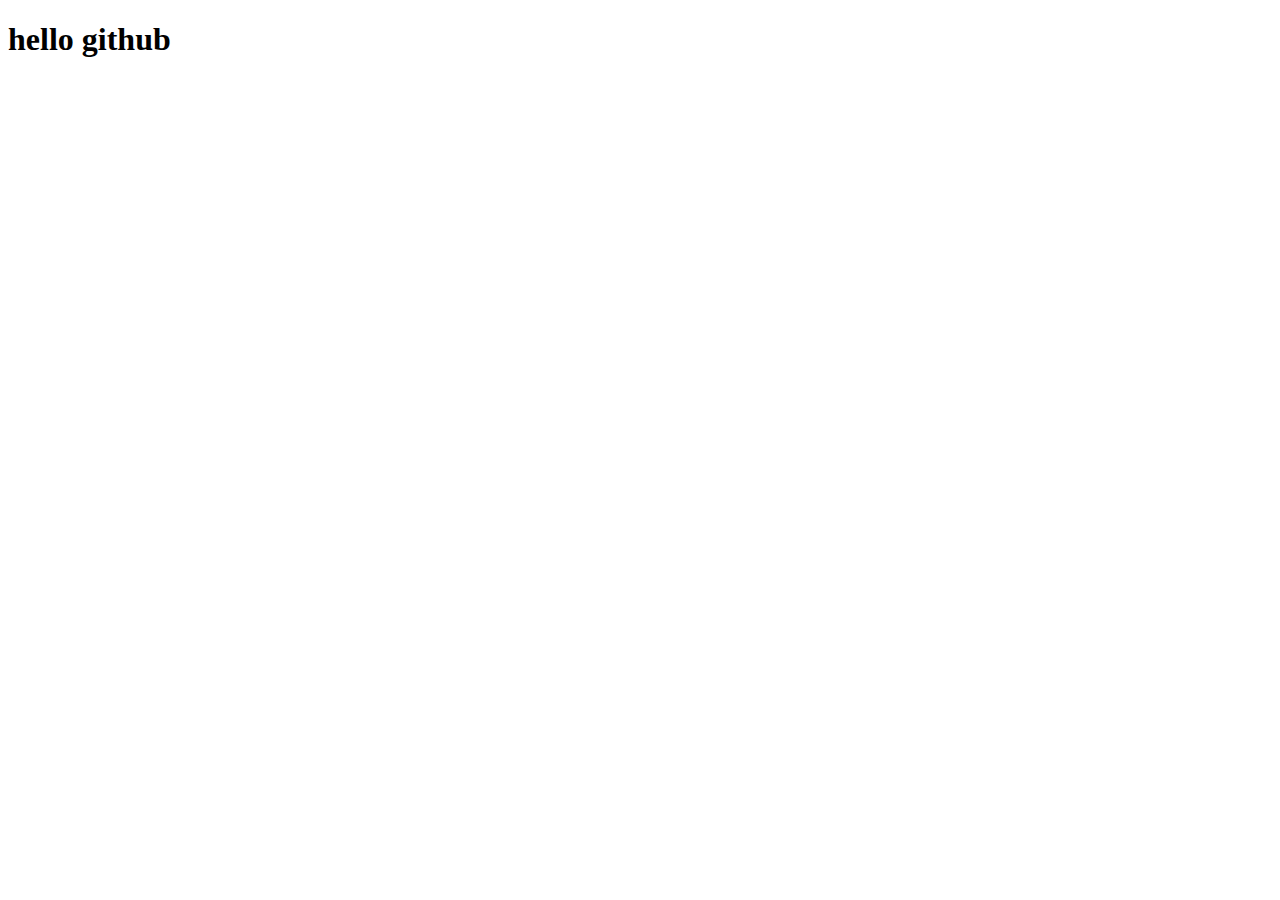
==== index.html @ 63c9d07c "备注" ====
<!DOCTYPE html>
<html>
<head>
    <meta charset="utf-8">
    <meta http-equiv="X-UA-Compatible" content="IE=edge">
    <title></title>
    <link rel="stylesheet" href="">
</head>
<body>
    <h1>hello github</h1>
</body>
</html>
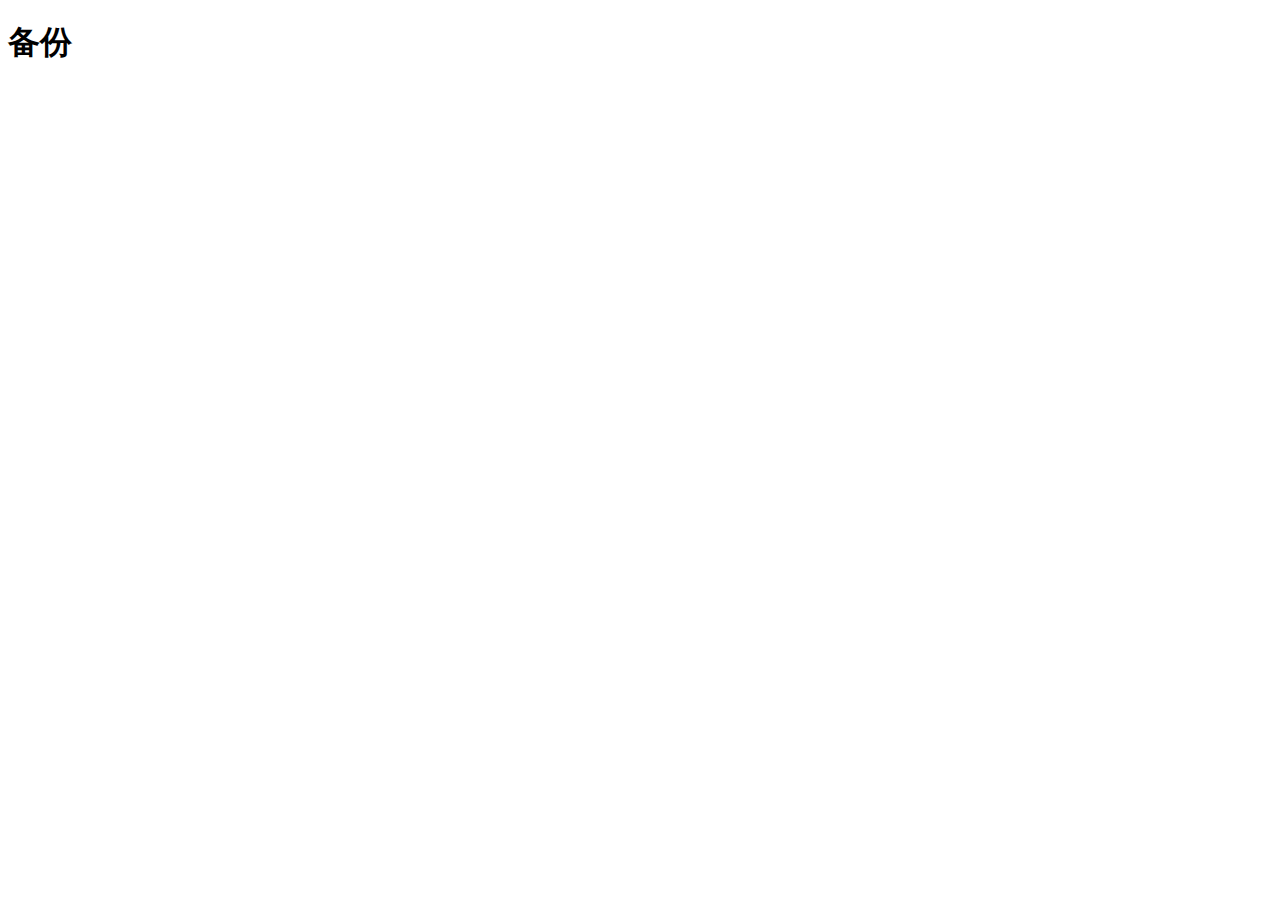
==== commit e0b2bed2: "test" ====
--- a/index.html
+++ b/index.html
@@ -1,12 +1,15 @@
 <!DOCTYPE html>
 <html>
+
 <head>
     <meta charset="utf-8">
     <meta http-equiv="X-UA-Compatible" content="IE=edge">
     <title></title>
     <link rel="stylesheet" href="">
 </head>
+
 <body>
-    <h1>hello github</h1>
+    <h1>备份</h1>
 </body>
+
 </html>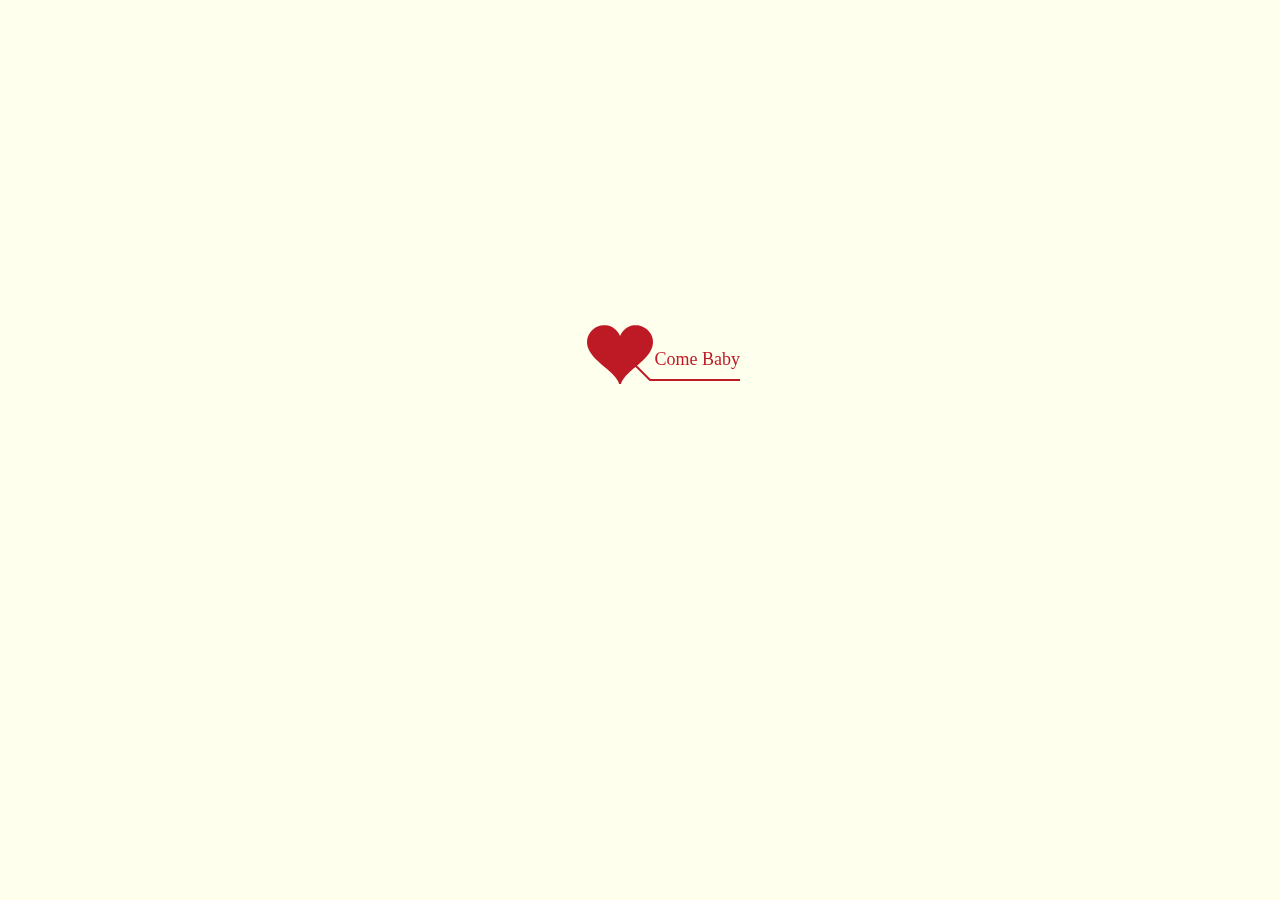
==== commit 932738b3: "77 one" ====
--- a/index.html
+++ b/index.html
@@ -1,15 +1,241 @@
 <!DOCTYPE html>
-<html>
+<html lang="en">
 
 <head>
-    <meta charset="utf-8">
-    <meta http-equiv="X-UA-Compatible" content="IE=edge">
-    <title></title>
-    <link rel="stylesheet" href="">
+    <meta charset="UTF-8">
+    <meta name="viewport" content="width=device-width, initial-scale=1.0">
+    <meta http-equiv="X-UA-Compatible" content="ie=edge">
+    <meta name="copyright" content="77">
+    <title>Love </title>
+    <link type="text/css" rel="stylesheet" href="./77love/default.css">
+    <link rel="stylesheet" href="./77love/reset.css">
+    <link rel="stylesheet" href="./77love/style.css">
+
+    <script type="text/javascript" src="./77love/jquery.min.js"></script>
+    <script type="text/javascript" src="./77love/jscex.min.js"></script>
+    <script type="text/javascript" src="./77love/jscex-parser.js"></script>
+    <script type="text/javascript" src="./77love/jscex-jit.js"></script>
+    <script type="text/javascript" src="./77love/jscex-builderbase.min.js"></script>
+    <script type="text/javascript" src="./77love/jscex-async.min.js"></script>
+    <script type="text/javascript" src="./77love/jscex-async-powerpack.min.js"></script>
+    <script type="text/javascript" src="./77love/functions.js" charset="utf-8"></script>
+    <script type="text/javascript" src="./77love/love.js" charset="utf-8"></script>
 </head>
 
+
 <body>
-    <h1>备份</h1>
+    <!-- <audio controls="controls" autoplay="autoplay">
+        <source src="love.mp3" type="audio/ogg" />
+    </audio> -->
+    <div id="main">
+        <div id="error">本页面采用HTML5编辑，目前您的浏览器无法显示，请换成谷歌(<a href="http://www.google.cn/chrome/intl/zh-CN/landing_chrome.html?hl=zh-CN&amp;brand=CHMI">Chrome</a>)或者火狐(<a href="http://firefox.com.cn/download/">Firefox</a>)浏览器，或者其他游览器的最新版本。</div>
+        <div id="wrap">
+            <div id="text">
+                <div id="code">
+                    <div class="red">
+                        <span class="say">Cjh 小宝贝 </span><br>
+                        <span class="say">情人节快乐</span><br>
+                        <br>
+                        <span class="say">在接下来的日子里</span><br>
+                        <span class="say">我会每一天带着笑脸，和你说早安，</span><br>
+                        <span class="say">我会每一晚与你道声晚安再入梦乡， </span><br>
+                        <span class="say">我会带你去所有你想去的地方，</span><br>
+                        <span class="say">陪你闹看你笑，</span><br>
+                        <span class="say">历经你生命中所有的点点滴滴。</span><br>
+                        <span class="say">我期待这一生与你一起走过，</span><br>
+                        <span class="say">我期待与你慢慢变老 ，</span><br>
+                        <span class="say">等我们老到哪儿也去不了，</span><br>
+                        <span class="say">还能满载着一生的幸福快乐 ！ </span><br>
+                        <br>
+                        <span class="say">我会为我们的未来撑起一片天空， </span><br>
+                        <span class="say">我会守护你生命里的精彩，并陪伴你一路精彩下去。</span><br>
+                        <span class="say">我会为你去做每一件能让你开心快乐的事。 </span><br>
+                        <span class="say">你的幸福快乐，是我一生的追求。 </span><br>
+                        <span class="say">所有我们经历的点点滴滴， </span><br>
+                        <span class="say">都是我们一辈子最美的回忆。 </span><br>
+                        <span class="say">我愿意爱你直到老去！ </span><br>
+                        <span class="say"> </span>
+                        <span class="say"><span class="space"></span> -- Yours, 77 --</span>
+                    </div>
+                </div>
+            </div>
+            <div id="clock-box">
+                <span class="col000"></span>
+                <span class='clo33c'>宝贝，我们在一起</span>
+                <span class="col000">已经</span>
+                <div id="clock"></div>
+            </div>
+            <canvas id="canvas" width="1100" height="680" class=""></canvas>
+        </div>
+    </div>
+
+    <script>
+        (function() {
+            var canvas = $('#canvas');
+
+            if (!canvas[0].getContext) {
+                $("#error").show();
+                return false;
+            }
+
+            var width = canvas.width();
+            var height = canvas.height();
+            canvas.attr("width", width);
+            canvas.attr("height", height);
+            var opts = {
+                seed: {
+                    x: width / 2 - 20,
+                    color: "rgb(190, 26, 37)",
+                    scale: 2
+                },
+                branch: [
+                    [535, 680, 570, 250, 500, 200, 30, 100, [
+                        [540, 500, 455, 417, 340, 400, 13, 100, [
+                            [450, 435, 434, 430, 394, 395, 2, 40]
+                        ]],
+                        [550, 445, 600, 356, 680, 345, 12, 100, [
+                            [578, 400, 648, 409, 661, 426, 3, 80]
+                        ]],
+                        [539, 281, 537, 248, 534, 217, 3, 40],
+                        [546, 397, 413, 247, 328, 244, 9, 80, [
+                            [427, 286, 383, 253, 371, 205, 2, 40],
+                            [498, 345, 435, 315, 395, 330, 4, 60]
+                        ]],
+                        [546, 357, 608, 252, 678, 221, 6, 100, [
+                            [590, 293, 646, 277, 648, 271, 2, 80]
+                        ]]
+                    ]]
+                ],
+                bloom: {
+                    num: 700,
+                    width: 1080,
+                    height: 650
+                },
+                footer: {
+                    width: 1200,
+                    height: 5,
+                    speed: 10
+                }
+            }
+
+            var tree = new Tree(canvas[0], width, height, opts);
+            var seed = tree.seed;
+            var foot = tree.footer;
+            var hold = 1;
+
+            canvas.click(function(e) {
+                var offset = canvas.offset(),
+                    x, y;
+                x = e.pageX - offset.left;
+                y = e.pageY - offset.top;
+                if (seed.hover(x, y)) {
+                    hold = 0;
+                    canvas.unbind("click");
+                    canvas.unbind("mousemove");
+                    canvas.removeClass('hand');
+                }
+            }).mousemove(function(e) {
+                var offset = canvas.offset(),
+                    x, y;
+                x = e.pageX - offset.left;
+                y = e.pageY - offset.top;
+                canvas.toggleClass('hand', seed.hover(x, y));
+            });
+
+            var seedAnimate = eval(Jscex.compile("async", function() {
+                seed.draw();
+                while (hold) {
+                    $await(Jscex.Async.sleep(10));
+                }
+                while (seed.canScale()) {
+                    seed.scale(0.95);
+                    $await(Jscex.Async.sleep(10));
+                }
+                while (seed.canMove()) {
+                    seed.move(0, 2);
+                    foot.draw();
+                    $await(Jscex.Async.sleep(10));
+                }
+            }));
+
+            var growAnimate = eval(Jscex.compile("async", function() {
+                do {
+                    tree.grow();
+                    $await(Jscex.Async.sleep(10));
+                } while (tree.canGrow());
+            }));
+
+            var flowAnimate = eval(Jscex.compile("async", function() {
+                do {
+                    tree.flower(2);
+                    $await(Jscex.Async.sleep(10));
+                } while (tree.canFlower());
+            }));
+
+            var moveAnimate = eval(Jscex.compile("async", function() {
+                tree.snapshot("p1", 240, 0, 610, 680);
+                while (tree.move("p1", 500, 0)) {
+                    foot.draw();
+                    $await(Jscex.Async.sleep(10));
+                }
+                foot.draw();
+                tree.snapshot("p2", 500, 0, 610, 680);
+
+                // 会有闪烁不得意这样做, (＞﹏＜)
+                canvas.parent().css("background", "url(" + tree.toDataURL('image/png') + ")");
+                canvas.css("background", "#ffe");
+                $await(Jscex.Async.sleep(300));
+                canvas.css("background", "none");
+            }));
+
+            var jumpAnimate = eval(Jscex.compile("async", function() {
+                var ctx = tree.ctx;
+                while (true) {
+                    tree.ctx.clearRect(0, 0, width, height);
+                    tree.jump();
+                    foot.draw();
+                    $await(Jscex.Async.sleep(25));
+                }
+            }));
+
+            var textAnimate = eval(Jscex.compile("async", function() {
+                var together = new Date();
+                //  因为js中.getMonth() 获取月份比实际月份少一个月 而我们在一起的日子是20200202 美滋滋
+                together.setFullYear(2020, 1, 2); //时间年月日
+                together.setHours(13); //小时	
+                together.setMinutes(14); //分钟
+                together.setSeconds(2); //秒前一位
+                together.setMilliseconds(1); //秒第二位
+
+                $("#code").show().typewriter();
+                $("#clock-box").fadeIn(500);
+                while (true) {
+                    timeElapse(together);
+                    $await(Jscex.Async.sleep(1000));
+                }
+            }));
+
+            var runAsync = eval(Jscex.compile("async", function() {
+                $await(seedAnimate());
+                $await(growAnimate());
+                $await(flowAnimate());
+                $await(moveAnimate());
+
+                textAnimate().start();
+
+                $await(jumpAnimate());
+            }));
+
+            runAsync().start();
+        })();
+    </script>
+    <div class="t_footer">
+        <div class="c_footer">
+
+        </div>
+    </div>
+
+
 </body>
 
 </html>--- a/77love/default.css
+++ b/77love/default.css
@@ -0,0 +1,15 @@
+body{margin:0;padding:0;background:#ffe;font-size:14px;font-family:'微软雅黑','宋体',sans-serif;color:#231F20;overflow:auto}
+a {color:#000;font-size:14px;}
+#main{width:100%;}
+#wrap{position:relative;margin:0 auto;width:1100px;height:680px;margin-top:10px;}
+#text{width:400px;height:425px;left:60px;top:80px;position:absolute;}
+#code{display:none;font-size:16px;}
+#clock-box {position:absolute;left:60px;top:550px;font-size:28px;display:none;}
+#clock-box a {font-size:28px;text-decoration:none;}
+#clock{margin-left:48px;}
+#clock .digit {font-size:64px;}
+#canvas{margin:0 auto;width:1100px;height:680px;}
+#error{margin:0 auto;text-align:center;margin-top:60px;display:none;}
+.hand{cursor:pointer;}
+.say{margin-left:5px;}
+.space{margin-right:150px;}
--- a/77love/style.css
+++ b/77love/style.css
@@ -0,0 +1,56 @@
+.footer {
+    width: 100%;
+    height: 55px;
+}
+
+.c_footer {
+    width: 500px;
+    margin: 0 auto;
+    padding: 50px 0;
+    text-align: center;
+    font: normal 14px/24px 'MicroSoft YaHei';
+}
+
+.r_span {
+    /*color: red;*/
+    font-weight: bolder;
+}
+
+
+/*һЩ��Ч*/
+
+.c_footer a:link {
+    color: pink;
+}
+
+.c_footer a:visited {
+    color: red;
+}
+
+.c_footer a:hover {
+    color: seagreen;
+}
+
+.c_footer a:active {
+    color: yellow;
+}
+
+.aaa::after {
+    content: url("../images/60_03.png");
+}
+
+.c_footer h3 {
+    color: #ff5aaa;
+}
+
+.red {
+    color: #FF0000;
+}
+
+.clo33c {
+    color: #33CC00;
+}
+
+.col000 {
+    font-size: 28px;
+}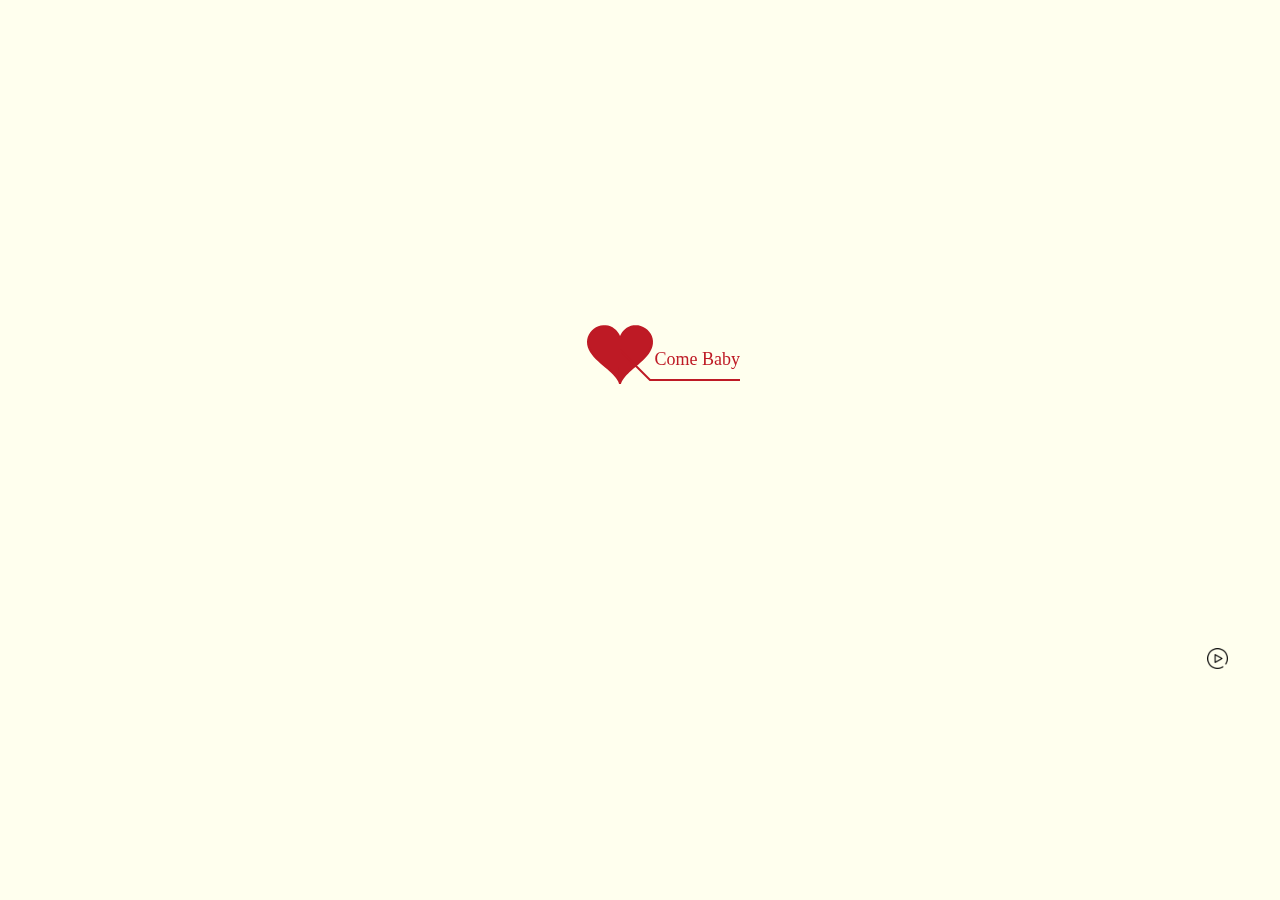
==== commit 7cb99bb3: "完善" ====
--- a/index.html
+++ b/index.html
@@ -6,7 +6,8 @@
     <meta name="viewport" content="width=device-width, initial-scale=1.0">
     <meta http-equiv="X-UA-Compatible" content="ie=edge">
     <meta name="copyright" content="77">
-    <title>Love </title>
+    <title>77LoveCjh</title>
+    <link rel="icon" type="image/x-icon" href="./77love/love.ico" />
     <link type="text/css" rel="stylesheet" href="./77love/default.css">
     <link rel="stylesheet" href="./77love/reset.css">
     <link rel="stylesheet" href="./77love/style.css">
@@ -20,47 +21,64 @@
     <script type="text/javascript" src="./77love/jscex-async-powerpack.min.js"></script>
     <script type="text/javascript" src="./77love/functions.js" charset="utf-8"></script>
     <script type="text/javascript" src="./77love/love.js" charset="utf-8"></script>
+    <style>
+        body {
+            position: relative;
+        }
+        
+        .playBtn {
+            position: absolute;
+            bottom: 21px;
+            right: 52px;
+            z-index: 99999;
+        }
+        
+        .playImg {
+            width: 21px;
+            height: 21px;
+            cursor: pointer;
+        }
+    </style>
 </head>
 
 
+
 <body>
-    <!-- <audio controls="controls" autoplay="autoplay">
-        <source src="love.mp3" type="audio/ogg" />
-    </audio> -->
+    <div class="playBtn" id="playBtn">
+        <img class="playImg" id="playImg" src="./77love/play.png" alt="">
+    </div>
+    <audio src="./love.mp3" autoplay loop id="myaudio" style="display: none"></audio>
     <div id="main">
         <div id="error">本页面采用HTML5编辑，目前您的浏览器无法显示，请换成谷歌(<a href="http://www.google.cn/chrome/intl/zh-CN/landing_chrome.html?hl=zh-CN&amp;brand=CHMI">Chrome</a>)或者火狐(<a href="http://firefox.com.cn/download/">Firefox</a>)浏览器，或者其他游览器的最新版本。</div>
         <div id="wrap">
             <div id="text">
                 <div id="code">
                     <div class="red">
-                        <span class="say">Cjh 小宝贝 </span><br>
-                        <span class="say">情人节快乐</span><br>
-                        <br>
-                        <span class="say">在接下来的日子里</span><br>
-                        <span class="say">我会每一天带着笑脸，和你说早安，</span><br>
-                        <span class="say">我会每一晚与你道声晚安再入梦乡， </span><br>
+                        <span class="say font_28">Cjh 小宝贝 </span><br>
+                        <span class="say zf_font">情人节快乐!</span><br>
+                        <span class="say">在接下来的日子里，</span><br>
+                        <span class="say">我会每一个清晨与你说声早安，</span><br>
+                        <span class="say">我会每一个夜晚与你道声晚安， </span><br>
                         <span class="say">我会带你去所有你想去的地方，</span><br>
                         <span class="say">陪你闹看你笑，</span><br>
-                        <span class="say">历经你生命中所有的点点滴滴。</span><br>
-                        <span class="say">我期待这一生与你一起走过，</span><br>
+                        <span class="say">陪你经历以后的风风雨雨。</span><br>
                         <span class="say">我期待与你慢慢变老 ，</span><br>
                         <span class="say">等我们老到哪儿也去不了，</span><br>
-                        <span class="say">还能满载着一生的幸福快乐 ！ </span><br>
+                        <span class="say">我还会依旧把你当成手心里的宝 ！ </span><br>
                         <br>
                         <span class="say">我会为我们的未来撑起一片天空， </span><br>
-                        <span class="say">我会守护你生命里的精彩，并陪伴你一路精彩下去。</span><br>
                         <span class="say">我会为你去做每一件能让你开心快乐的事。 </span><br>
+                        <span class="say">我会守护你生命里的精彩并陪你一路走下去。</span><br>
                         <span class="say">你的幸福快乐，是我一生的追求。 </span><br>
-                        <span class="say">所有我们经历的点点滴滴， </span><br>
+                        <span class="say">我们经历的所有点点滴滴， </span><br>
                         <span class="say">都是我们一辈子最美的回忆。 </span><br>
                         <span class="say">我愿意爱你直到老去！ </span><br>
-                        <span class="say"> </span>
+                        <br>
                         <span class="say"><span class="space"></span> -- Yours, 77 --</span>
                     </div>
                 </div>
             </div>
             <div id="clock-box">
-                <span class="col000"></span>
                 <span class='clo33c'>宝贝，我们在一起</span>
                 <span class="col000">已经</span>
                 <div id="clock"></div>
@@ -124,6 +142,9 @@
             var hold = 1;
 
             canvas.click(function(e) {
+                // var audio = document.getElementById('myaudio');
+                // audio.play = true;
+                // run()
                 var offset = canvas.offset(),
                     x, y;
                 x = e.pageX - offset.left;
@@ -229,12 +250,55 @@
             runAsync().start();
         })();
     </script>
-    <div class="t_footer">
+    <!-- <div class="t_footer">
         <div class="c_footer">
-
         </div>
-    </div>
-
+    </div> -->
+    <script>
+        // /*
+        //  * muted 静音
+        //  * autoplay 自动播放
+        //  * loop 循环播放
+        //  */
+        // var audio = document.getElementById('myaudio');
+        // var t1 = 3e3; //如果是轮询，这个时间必须大于音频的长度。如果是webscoket，应该设置一个状态play，避免重复播放，如下：
+        // // var t2 = 2500; //音频的长度，确保能够完整的播放给用户
+        // var play = false;
+
+        // function run() {
+        //     if (play) {
+        //         return false;
+        //     }
+        //     audio.currentTime = 0; //设置播放的音频的起始时间
+        //     audio.volume = 0.5; //设置音频的声音大小
+        //     audio.muted = false; //关闭静音状态
+        //     play = true;
+        //     // audio.loop = true; //循环播放
+        //     // setTimeout(function() {
+        //     //     play = false;
+        //     //     audio.muted = true; //播放完毕，开启静音状态
+        //     // }, t2);
+        // };
+        // setInterval(function() {
+        //     run(); //假装在轮询服务器，或者从websocket拉取数据
+        // }, t1);
+
+        var playBtn = document.getElementById('playBtn');
+        // var playImg = document.getElementById('playImg');
+        playBtn.onclick = function() {
+            var audio = document.getElementById('myaudio');
+            audio.volume = 0.5;
+            if (audio.paused) { //判断当前的状态是否为暂停，若是则点击播放，否则暂停
+                audio.play();
+                // playImg.attr("src", "./77love/pause.png");
+                $("#playImg").attr("src", "./77love/pause.png");
+            } else {
+                audio.pause();
+                // playImg.attr("src", "./77love/play.png");
+                $("#playImg").attr("src", "./77love/play.png");
+            }
+        }
+    </script>
 
 </body>
 
--- a/77love/default.css
+++ b/77love/default.css
@@ -1,15 +1,94 @@
-body{margin:0;padding:0;background:#ffe;font-size:14px;font-family:'微软雅黑','宋体',sans-serif;color:#231F20;overflow:auto}
-a {color:#000;font-size:14px;}
-#main{width:100%;}
-#wrap{position:relative;margin:0 auto;width:1100px;height:680px;margin-top:10px;}
-#text{width:400px;height:425px;left:60px;top:80px;position:absolute;}
-#code{display:none;font-size:16px;}
-#clock-box {position:absolute;left:60px;top:550px;font-size:28px;display:none;}
-#clock-box a {font-size:28px;text-decoration:none;}
-#clock{margin-left:48px;}
-#clock .digit {font-size:64px;}
-#canvas{margin:0 auto;width:1100px;height:680px;}
-#error{margin:0 auto;text-align:center;margin-top:60px;display:none;}
-.hand{cursor:pointer;}
-.say{margin-left:5px;}
-.space{margin-right:150px;}
+body {
+    margin: 0;
+    padding: 0;
+    background: #ffe;
+    font-size: 14px;
+    font-family: '微软雅黑', '宋体', sans-serif;
+    color: #231F20;
+    overflow: auto
+}
+
+a {
+    color: #000;
+    font-size: 14px;
+}
+
+#main {
+    width: 100%;
+}
+
+#wrap {
+    position: relative;
+    margin: 0 auto;
+    width: 1100px;
+    height: 680px;
+    margin-top: 10px;
+}
+
+#text {
+    width: 400px;
+    height: 425px;
+    left: 60px;
+    top: 52px;
+    position: absolute;
+}
+
+#code {
+    display: none;
+    font-size: 16px;
+}
+
+#clock-box {
+    position: absolute;
+    left: 60px;
+    top: 550px;
+    font-size: 28px;
+    display: none;
+}
+
+#clock-box a {
+    font-size: 28px;
+    text-decoration: none;
+}
+
+#clock {
+    margin-left: 48px;
+}
+
+#clock .digit {
+    font-size: 64px;
+}
+
+#canvas {
+    margin: 0 auto;
+    width: 1100px;
+    height: 680px;
+}
+
+#error {
+    margin: 0 auto;
+    text-align: center;
+    margin-top: 60px;
+    display: none;
+}
+
+.hand {
+    cursor: pointer;
+}
+
+.say {
+    margin-left: 5px;
+}
+
+.space {
+    margin-right: 150px;
+}
+
+.font_28 {
+    font-size: 28px;
+}
+
+.zf_font {
+    margin-left: 152px;
+    font-size: 28px;
+}--- a/77love/style.css
+++ b/77love/style.css
@@ -48,6 +48,7 @@
 }
 
 .clo33c {
+    font-size: 28px;
     color: #33CC00;
 }
 
